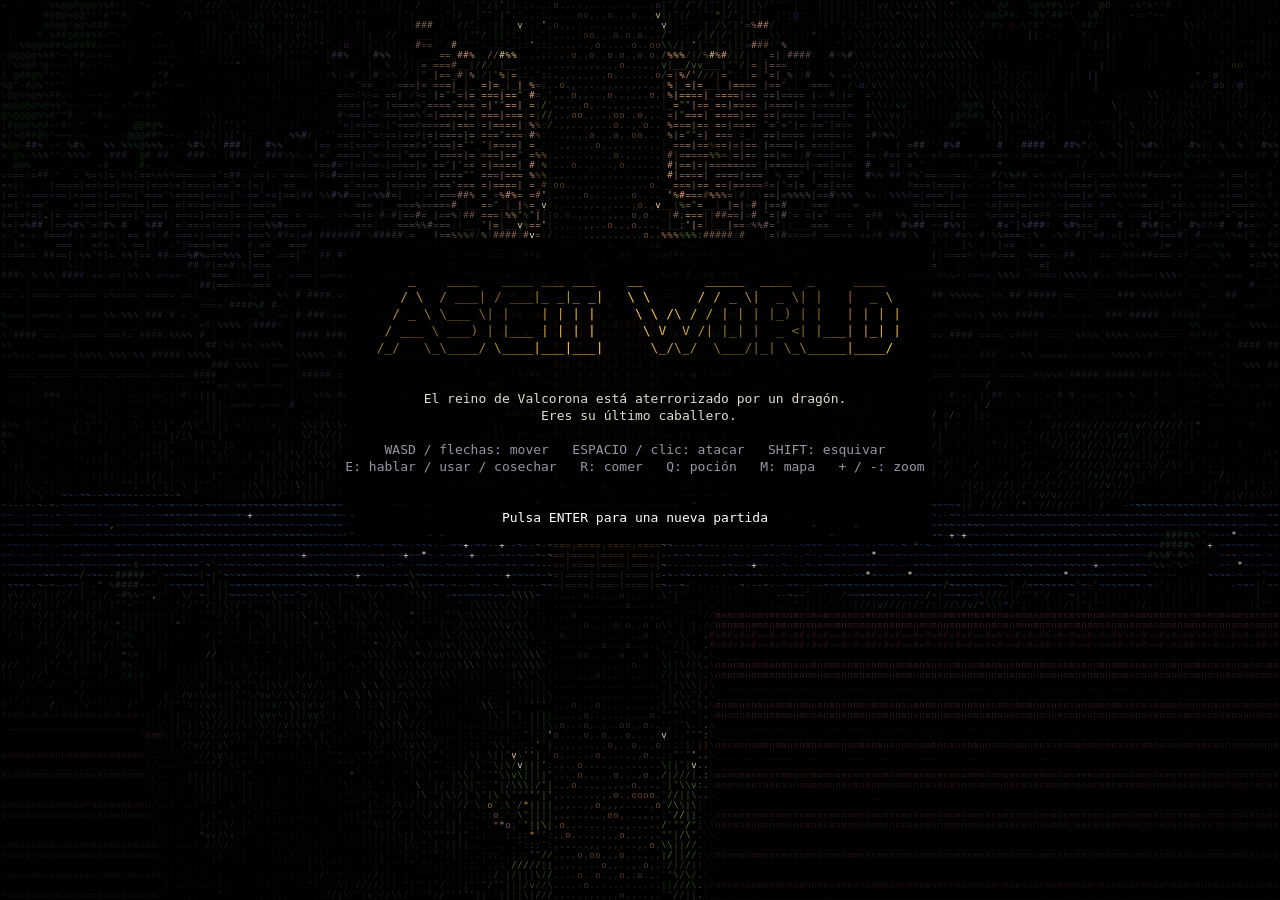
==== index.html @ 20dd259f "ASCII World: reino medieval en ASCII con WebGL Mundo procedural con castillo, Villa Real, Altamira y" ====
<!doctype html>
<html lang="es">
<head>
  <meta charset="utf-8">
  <meta name="viewport" content="width=device-width, initial-scale=1, maximum-scale=1, user-scalable=no, viewport-fit=cover">
  <meta name="mobile-web-app-capable" content="yes">
  <meta name="apple-mobile-web-app-capable" content="yes">
  <meta name="theme-color" content="#000000">
  <title>ASCII World</title>
  <link rel="stylesheet" href="style.css?v=107">
</head>
<body>
  <div id="wrap"><canvas id="screen"></canvas></div>
  <script src="js/rng.js?v=107"></script>
  <script src="js/world.js?v=107"></script>
  <script src="js/terrain.js?v=107"></script>
  <script src="js/sprites.js?v=107"></script>
  <script src="js/rig.js?v=107"></script>
  <script src="js/render.js?v=107"></script>
  <script src="js/homes.js?v=107"></script>
  <script src="js/catacombs.js?v=107"></script>
  <script src="js/levels.js?v=107"></script>
  <script src="js/save.js?v=107"></script>
  <script src="js/nature.js?v=107"></script>
  <script src="js/view3d.js?v=107"></script>
  <script src="js/archery.js?v=107"></script>
  <script src="js/train.js?v=107"></script>
  <script src="js/sheep.js?v=107"></script>
  <script src="js/webs.js?v=107"></script>
  <script src="js/horses.js?v=107"></script>
  <script src="js/village.js?v=107"></script>
  <script src="js/nightlife.js?v=107"></script>
  <script src="js/ground.js?v=107"></script>
  <script src="js/witch.js?v=107"></script>
  <script src="js/intro.js?v=107"></script>
  <script src="js/atmosphere.js?v=107"></script>
  <script src="js/music.js?v=107"></script>
  <script src="js/sfx.js?v=107"></script>
  <script src="js/raids.js?v=107"></script>
  <script src="js/main.js?v=107"></script>
  <script src="js/touch.js?v=107"></script>
</body>
</html>
---- style.css ----
html, body {
  margin: 0;
  height: 100%;
  background: #000;
  overflow: hidden;
}

#wrap {
  position: fixed;
  inset: 0;
  display: flex;
  align-items: center;
  justify-content: center;
}

#screen {
  display: block;
  image-rendering: pixelated;
  cursor: crosshair;
}

/* ------------------------------------------------------------------ Controles táctiles */
body.touch, body.touch #screen { touch-action: none; -webkit-user-select: none; user-select: none; -webkit-touch-callout: none; }
#touch { position: fixed; inset: 0; pointer-events: none; z-index: 10; font-family: Consolas, "DejaVu Sans Mono", monospace; }
#touch button, #touch #stick { pointer-events: auto; }
#touch button {
  border: 2px solid rgba(255, 220, 150, 0.35); background: rgba(20, 16, 12, 0.45); color: #f4e2b8;
  border-radius: 50%; font-size: 18px; line-height: 1; padding: 0; -webkit-tap-highlight-color: transparent;
  box-shadow: 0 0 12px rgba(0, 0, 0, 0.5);
}
#touch button.on { background: rgba(255, 200, 110, 0.45); border-color: rgba(255, 230, 170, 0.9); }
#stick {
  position: absolute; left: max(18px, env(safe-area-inset-left)); bottom: 18px; width: 128px; height: 128px; border-radius: 50%;
  background: radial-gradient(circle, rgba(255, 220, 150, 0.10), rgba(255, 220, 150, 0.03) 70%);
  border: 2px solid rgba(255, 220, 150, 0.25);
}
#knob {
  position: absolute; left: 50%; top: 50%; width: 54px; height: 54px; margin: -27px 0 0 -27px; border-radius: 50%;
  background: rgba(255, 220, 150, 0.35); border: 2px solid rgba(255, 235, 190, 0.6); transition: transform 0.05s;
}
#acts { position: absolute; right: max(14px, env(safe-area-inset-right)); bottom: 14px; width: 220px; height: 200px; }
#acts button { position: absolute; }
#acts .big { right: 0; bottom: 0; width: 82px; height: 82px; font-size: 34px; }
#acts .mid { width: 58px; height: 58px; font-size: 22px; font-weight: bold; }
#acts .sm { width: 44px; height: 44px; font-size: 18px; }
#acts .b-e { right: 92px; bottom: 4px; }
#acts .b-dash { right: 14px; bottom: 92px; }
#acts .b-bag { right: 98px; bottom: 76px; }
/* menús desplegables (mochila y opciones) */
#touch .pop { position: absolute; display: none; gap: 8px; padding: 8px; border-radius: 14px;
  background: rgba(14, 10, 8, 0.82); border: 1px solid rgba(255, 220, 150, 0.3); pointer-events: auto; }
#touch .pop.open { display: flex; }
#touch .pop button { position: static; width: 54px; height: 54px; border-radius: 12px; font-size: 20px; display: flex; flex-direction: column; align-items: center; justify-content: center; }
#touch .pop small { font-size: 9px; margin-top: 3px; color: #d8c7a0; }
#bagmenu { right: max(14px, env(safe-area-inset-right)); bottom: 196px; }
#gearmenu { top: 52px; left: 50%; transform: translateX(-50%); }
#topbar { position: absolute; top: 8px; left: 50%; transform: translateX(-50%); display: flex; gap: 8px; }
#topbar button { width: 38px; height: 38px; font-size: 20px; border-radius: 10px; }
#menu { position: absolute; left: 50%; bottom: 22%; transform: translateX(-50%); display: none; gap: 14px; }
#menu button, #skip { border-radius: 12px; width: auto; height: auto; padding: 12px 22px; font-size: 18px; }
#skip { position: absolute; right: 18px; top: 12px; display: none; }
#rotate {
  position: absolute; inset: 0; display: none; align-items: center; justify-content: center; text-align: center; padding: 30px;
  background: rgba(0, 0, 0, 0.92); color: #f4e2b8; font-size: 20px; pointer-events: auto;
}
/* qué se ve en cada momento */
#touch #stick, #touch #acts, #touch #topbar { display: none; }
body[data-state="play"] #touch #stick, body[data-state="play"] #touch #acts { display: block; }
body:not([data-state="play"]) #touch #bagmenu { display: none; }
body[data-state="play"] #touch #topbar, body[data-state="title"] #touch #topbar { display: flex; }
body[data-state="title"] #touch #menu { display: flex; }
body[data-state="intro"] #touch #skip { display: block; }
@media (orientation: portrait) { body.touch #touch #rotate { display: flex; } }
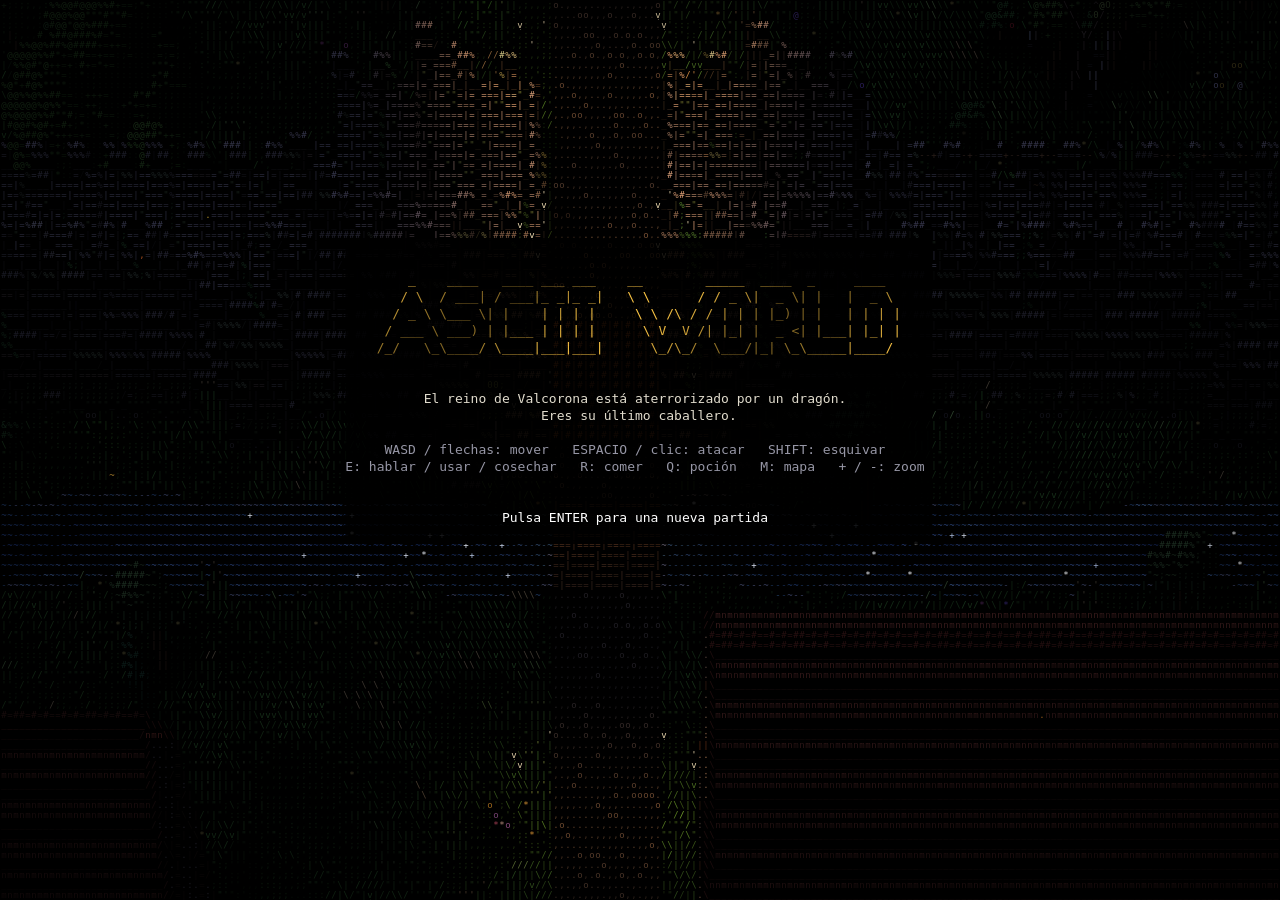
==== commit 9f0ed5f7: "Móvil: panel compacto, más brillo, app instalable y pantalla completa - Panel de vida y misión compa" ====
--- a/index.html
+++ b/index.html
@@ -5,39 +5,44 @@
   <meta name="viewport" content="width=device-width, initial-scale=1, maximum-scale=1, user-scalable=no, viewport-fit=cover">
   <meta name="mobile-web-app-capable" content="yes">
   <meta name="apple-mobile-web-app-capable" content="yes">
+  <meta name="apple-mobile-web-app-status-bar-style" content="black-translucent">
+  <meta name="apple-mobile-web-app-title" content="ASCII World">
+  <link rel="manifest" href="manifest.webmanifest">
+  <link rel="apple-touch-icon" href="icons/icon-180.png">
+  <link rel="icon" type="image/png" href="icons/icon-192.png">
   <meta name="theme-color" content="#000000">
   <title>ASCII World</title>
-  <link rel="stylesheet" href="style.css?v=107">
+  <link rel="stylesheet" href="style.css?v=108">
 </head>
 <body>
   <div id="wrap"><canvas id="screen"></canvas></div>
-  <script src="js/rng.js?v=107"></script>
-  <script src="js/world.js?v=107"></script>
-  <script src="js/terrain.js?v=107"></script>
-  <script src="js/sprites.js?v=107"></script>
-  <script src="js/rig.js?v=107"></script>
-  <script src="js/render.js?v=107"></script>
-  <script src="js/homes.js?v=107"></script>
-  <script src="js/catacombs.js?v=107"></script>
-  <script src="js/levels.js?v=107"></script>
-  <script src="js/save.js?v=107"></script>
-  <script src="js/nature.js?v=107"></script>
-  <script src="js/view3d.js?v=107"></script>
-  <script src="js/archery.js?v=107"></script>
-  <script src="js/train.js?v=107"></script>
-  <script src="js/sheep.js?v=107"></script>
-  <script src="js/webs.js?v=107"></script>
-  <script src="js/horses.js?v=107"></script>
-  <script src="js/village.js?v=107"></script>
-  <script src="js/nightlife.js?v=107"></script>
-  <script src="js/ground.js?v=107"></script>
-  <script src="js/witch.js?v=107"></script>
-  <script src="js/intro.js?v=107"></script>
-  <script src="js/atmosphere.js?v=107"></script>
-  <script src="js/music.js?v=107"></script>
-  <script src="js/sfx.js?v=107"></script>
-  <script src="js/raids.js?v=107"></script>
-  <script src="js/main.js?v=107"></script>
-  <script src="js/touch.js?v=107"></script>
+  <script src="js/rng.js?v=108"></script>
+  <script src="js/world.js?v=108"></script>
+  <script src="js/terrain.js?v=108"></script>
+  <script src="js/sprites.js?v=108"></script>
+  <script src="js/rig.js?v=108"></script>
+  <script src="js/render.js?v=108"></script>
+  <script src="js/homes.js?v=108"></script>
+  <script src="js/catacombs.js?v=108"></script>
+  <script src="js/levels.js?v=108"></script>
+  <script src="js/save.js?v=108"></script>
+  <script src="js/nature.js?v=108"></script>
+  <script src="js/view3d.js?v=108"></script>
+  <script src="js/archery.js?v=108"></script>
+  <script src="js/train.js?v=108"></script>
+  <script src="js/sheep.js?v=108"></script>
+  <script src="js/webs.js?v=108"></script>
+  <script src="js/horses.js?v=108"></script>
+  <script src="js/village.js?v=108"></script>
+  <script src="js/nightlife.js?v=108"></script>
+  <script src="js/ground.js?v=108"></script>
+  <script src="js/witch.js?v=108"></script>
+  <script src="js/intro.js?v=108"></script>
+  <script src="js/atmosphere.js?v=108"></script>
+  <script src="js/music.js?v=108"></script>
+  <script src="js/sfx.js?v=108"></script>
+  <script src="js/raids.js?v=108"></script>
+  <script src="js/main.js?v=108"></script>
+  <script src="js/touch.js?v=108"></script>
 </body>
 </html>
--- a/style.css
+++ b/style.css
@@ -71,3 +71,11 @@
 body[data-state="title"] #touch #menu { display: flex; }
 body[data-state="intro"] #touch #skip { display: block; }
 @media (orientation: portrait) { body.touch #touch #rotate { display: flex; } }
+
+/* en el móvil las pantallas suelen ir con menos brillo: un poco más de luz y contraste */
+body.touch #screen { filter: brightness(1.22) contrast(1.06) saturate(1.05); }
+
+/* aviso para instalarlo en el iPhone (solo en Safari, fuera de la app instalada) */
+#iostip { position: absolute; left: 50%; bottom: 8px; transform: translateX(-50%); display: none; max-width: 90%;
+  padding: 8px 14px; border-radius: 10px; background: rgba(20, 16, 12, 0.85); color: #f4e2b8; font-size: 13px; text-align: center; }
+body.ios[data-state="title"] #iostip { display: block; }
